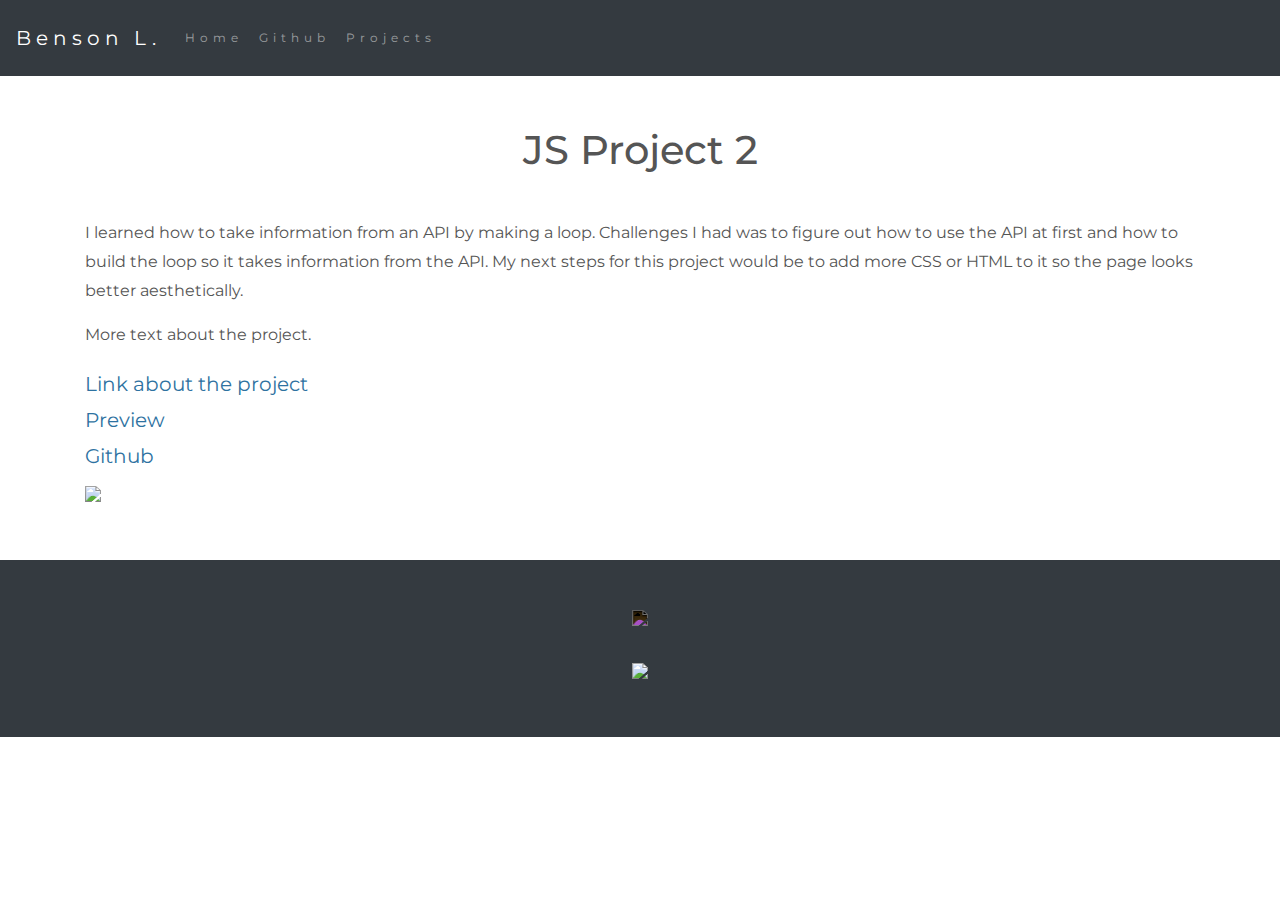
==== projects/jsproject2.html @ 4a9eec4c "update repo" ====
<!DOCTYPE html>
<html lang="en">

<head>
    <title class="owner-name">#</title>
    <meta charset="utf-8">
    <meta name="viewport" content="width=device-width, initial-scale=1">
    <link rel="stylesheet" href="https://stackpath.bootstrapcdn.com/bootstrap/4.3.1/css/bootstrap.min.css">
    <link href="https://fonts.googleapis.com/css?family=Montserrat" rel="stylesheet">
    <link rel="stylesheet" href="../style.css" type="text/css">
    <script src="https://code.jquery.com/jquery-3.3.1.slim.min.js"></script>
    <script src="https://cdnjs.cloudflare.com/ajax/libs/popper.js/1.14.7/umd/popper.min.js"></script>
    <script src="https://stackpath.bootstrapcdn.com/bootstrap/4.3.1/js/bootstrap.min.js"></script>

</head>

<body>

    <!-- Navbar -->

    <nav class="navbar navbar-expand-lg navbar-dark bg-dark">
        <a class="navbar-brand owner-name" href="#"></a>
        <button class="navbar-toggler" type="button" data-toggle="collapse" data-target="#navbarSupportedContent" aria-controls="navbarSupportedContent" aria-expanded="false" aria-label="Toggle navigation">
            <span class="navbar-toggler-icon"></span>
        </button>

        <div class="collapse navbar-collapse" id="navbarSupportedContent">
            <ul class="navbar-nav mr-auto">
                <li class="nav-item">
                    <a class="nav-link" href="../index.html">Home</a>
                </li>
                <li class="nav-item">
                    <a class="nav-link" href="#" id="github" target="_blank">Github</a>
                </li>
                <li class="nav-item">
                    <a class="nav-link" href="../index.html#projects">Projects</a>
                </li>
            </ul>
        </div>
    </nav>

    <!-- First Container -->
    <div class="container-fluid bg-1">
        <div class="container">

            <h1 class="margin text-center">JS Project 2</h1>
            <p>I learned how to take information from an API by making a loop. Challenges I had was to figure out how to use the API at first and how to build the loop so it takes information from the API. My next steps for this project would be to add more CSS or HTML to it so the page looks better aesthetically.</p>
            <p>More text about the project.</p>
            <a href="#">Link about the project</a><br>

            <!--EXAMPLE OF PREVIEW LINK-->
            <a href="http://BensonL3358.github.io/jsproject2-saml1087-bensonl3358">Preview</a><br>
            <!--EXAMPLE OF GITHUB LINK-->
            <a href="https://github.com/BensonL3358/jsproject2-saml1087-bensonl3358">Github</a><br>

            <img src="Screenshot 2021-03-12 135927.png" class="img-fluid project-img">


            <div class="row">

                <!--
                <div class="col-sm-6">
                    Use this to...
                </div>
                <div class="col-sm-6">
                    ...make two columns
                </div>
                -->

            </div>

        </div>
    </div>



    <!-- Footer -->
    <footer class="container-fluid bg-4 text-center">
        <a href="#" target="_blank" id="fork"><img src="../img/fork.png"></a><br>
        <a href="https://hstatsep.github.io" target="_blank"><img src="https://hstatsep.github.io/img/hstatsep-logo-small.png" id="sep"></a>
    </footer>


    <script src="../script.js"></script>
</body>

</html>
---- style.css ----
html, body {
    height: 100%;
}

body {
    font: 20px Montserrat, sans-serif;
    line-height: 1.8;
    color: #f5f6f7;
}

p {
    font-size: 16px;
}

a {
    color: #2e72a1;
}

#logo, .project-img {
    max-height: 300px;
}

#fork img{
    height: 25px;
    margin-bottom: 25px;
    filter: invert(1);
}

#sep {
    height: 75px;
}

.margin {
    margin-bottom: 45px;
}

.bg-1 {
    background-color: #ffffff; /* White */
    color: #555555;
}

.bg-2 {
    background-color: #2e72a1; /* Blue */
    color: #ffffff;
}

.card {
    color: black;
    text-align: left;
}

.card-title {
    font-weight: 700;
}

.bg-3 {
    background-color: #000000; /* Black */
    color: #ffffff;
}

.bg-4 {
    background-color: #343a40; /* Dark Gray */
    color: #fff;
}

.container-fluid {
    padding-top: 50px;
    padding-bottom: 50px;
}

.navbar {
    padding-top: 15px;
    padding-bottom: 15px;
    border: 0;
    border-radius: 0;
    margin-bottom: 0;
    font-size: 12px;
    letter-spacing: 5px;
}

.navbar-nav li a:hover {
    color: #2e72a1 !important;
}
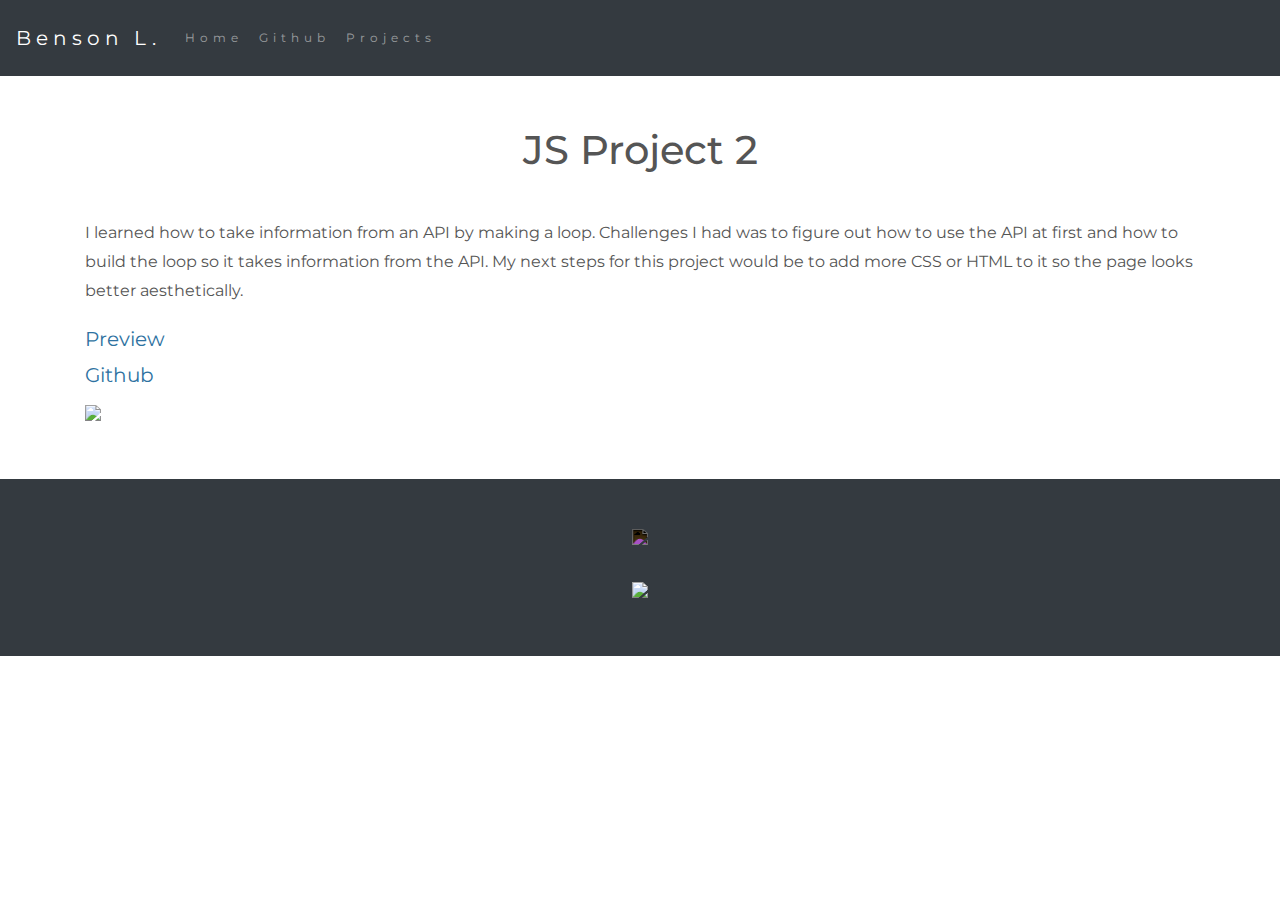
==== commit 8ca75eb8: "update repo" ====
--- a/projects/jsproject2.html
+++ b/projects/jsproject2.html
@@ -45,15 +45,14 @@
 
             <h1 class="margin text-center">JS Project 2</h1>
             <p>I learned how to take information from an API by making a loop. Challenges I had was to figure out how to use the API at first and how to build the loop so it takes information from the API. My next steps for this project would be to add more CSS or HTML to it so the page looks better aesthetically.</p>
-            <p>More text about the project.</p>
-            <a href="#">Link about the project</a><br>
+
 
             <!--EXAMPLE OF PREVIEW LINK-->
-            <a href="http://BensonL3358.github.io/jsproject2-saml1087-bensonl3358">Preview</a><br>
+            <a href="https://bensonl3358.github.io/jsproject2-saml1087-bensonl3358/">Preview</a><br>
             <!--EXAMPLE OF GITHUB LINK-->
             <a href="https://github.com/BensonL3358/jsproject2-saml1087-bensonl3358">Github</a><br>
 
-            <img src="Screenshot 2021-03-12 135927.png" class="img-fluid project-img">
+            <img src="project.png" class="img-fluid project-img">
 
 
             <div class="row">
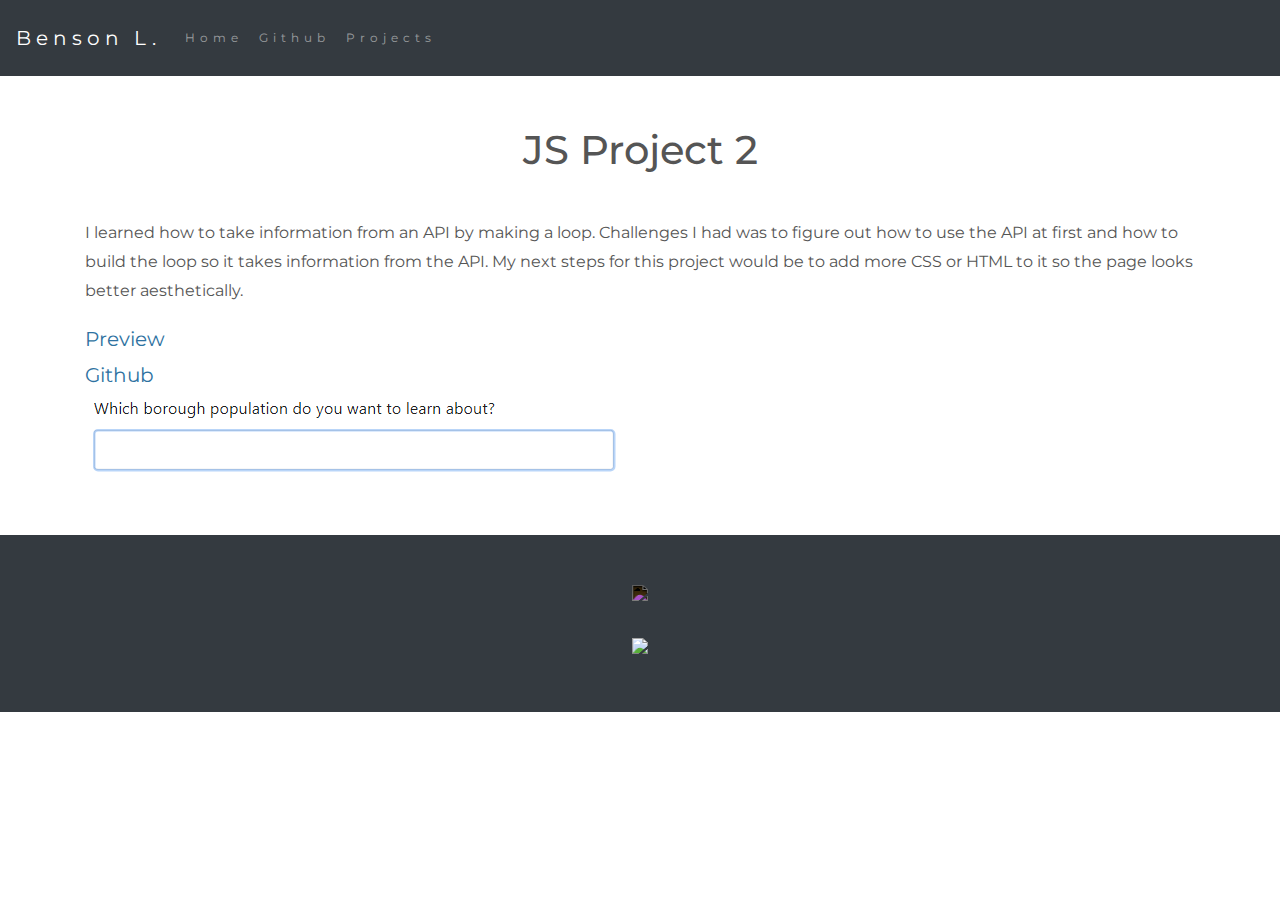
==== commit 321519de: "update repo" ====
--- a/projects/jsproject2.html
+++ b/projects/jsproject2.html
@@ -46,13 +46,12 @@
             <h1 class="margin text-center">JS Project 2</h1>
             <p>I learned how to take information from an API by making a loop. Challenges I had was to figure out how to use the API at first and how to build the loop so it takes information from the API. My next steps for this project would be to add more CSS or HTML to it so the page looks better aesthetically.</p>
 
-
             <!--EXAMPLE OF PREVIEW LINK-->
             <a href="https://bensonl3358.github.io/jsproject2-saml1087-bensonl3358/">Preview</a><br>
             <!--EXAMPLE OF GITHUB LINK-->
             <a href="https://github.com/BensonL3358/jsproject2-saml1087-bensonl3358">Github</a><br>
 
-            <img src="project.png" class="img-fluid project-img">
+            <img src="../img/project.png" class="img-fluid project-img">
 
 
             <div class="row">
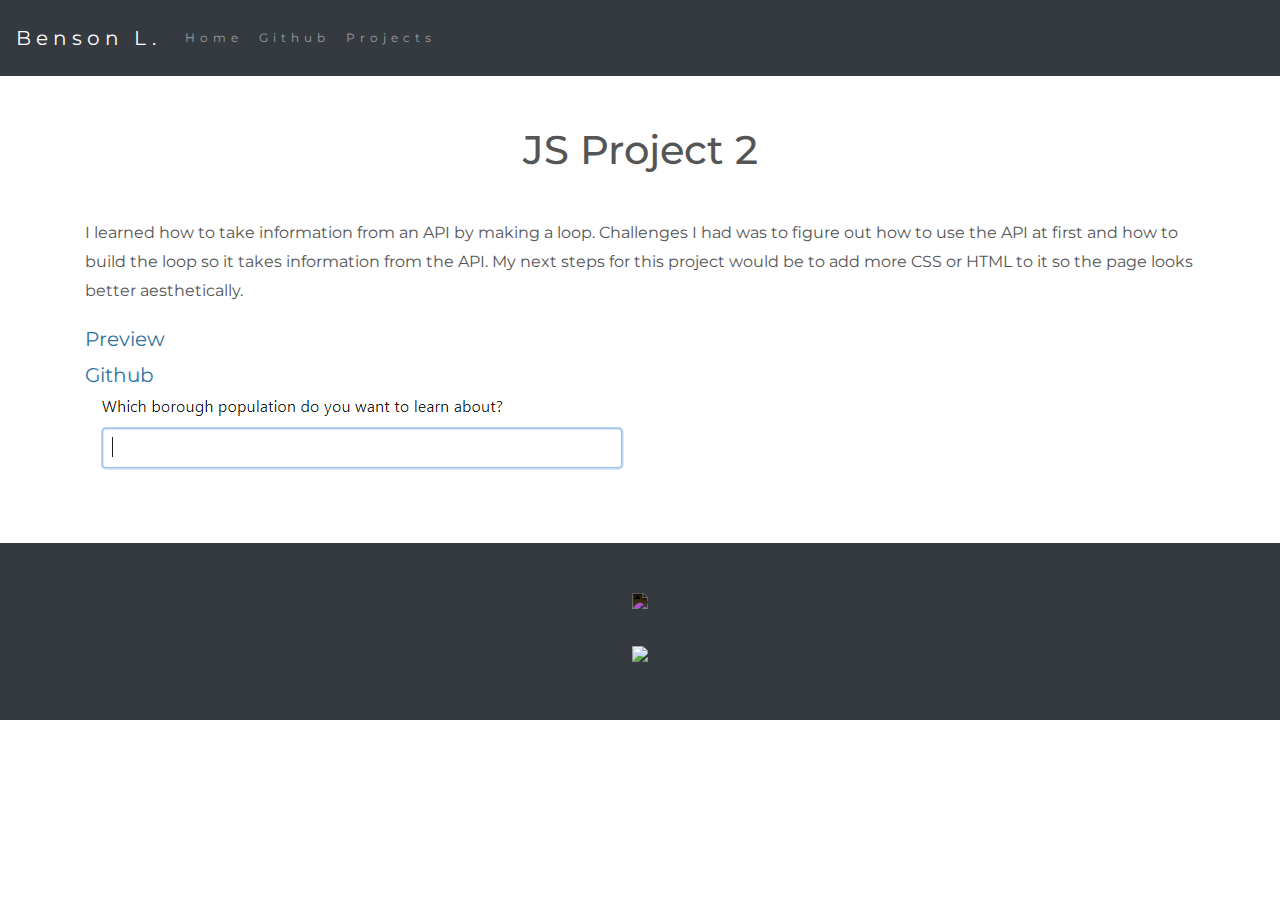
==== commit abea1907: "update repo" ====
--- a/projects/jsproject2.html
+++ b/projects/jsproject2.html
@@ -51,7 +51,7 @@
             <!--EXAMPLE OF GITHUB LINK-->
             <a href="https://github.com/BensonL3358/jsproject2-saml1087-bensonl3358">Github</a><br>
 
-            <img src="../img/project.png" class="img-fluid project-img">
+            <img src="../img/borough.png" class="img-fluid project-img">
 
 
             <div class="row">
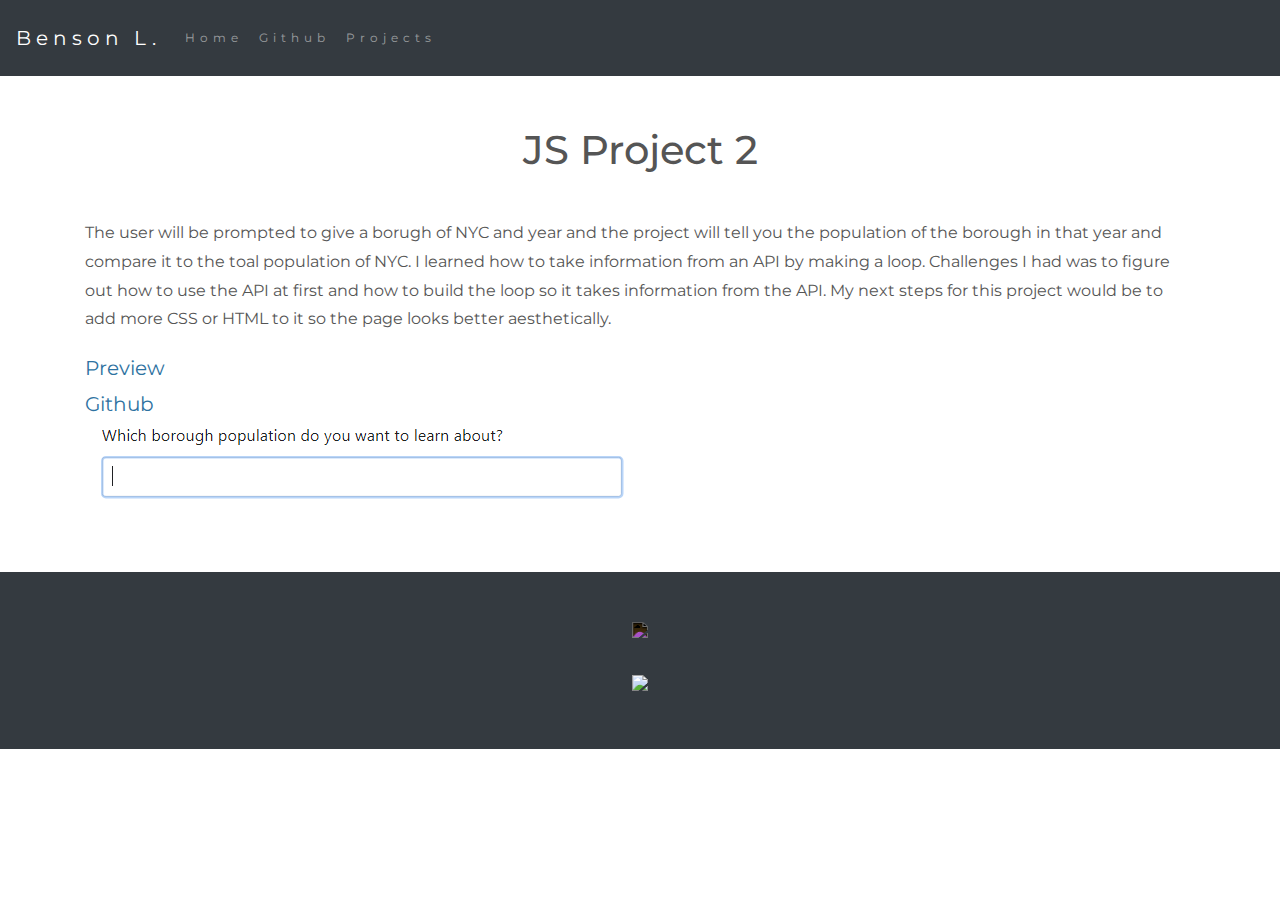
==== commit bccaf74e: "update repo" ====
--- a/projects/jsproject2.html
+++ b/projects/jsproject2.html
@@ -44,7 +44,7 @@
         <div class="container">
 
             <h1 class="margin text-center">JS Project 2</h1>
-            <p>I learned how to take information from an API by making a loop. Challenges I had was to figure out how to use the API at first and how to build the loop so it takes information from the API. My next steps for this project would be to add more CSS or HTML to it so the page looks better aesthetically.</p>
+            <p>The user will be prompted to give a borugh of NYC and year and the project will tell you the population of the borough in that year and compare it to the toal population of NYC. I learned how to take information from an API by making a loop. Challenges I had was to figure out how to use the API at first and how to build the loop so it takes information from the API. My next steps for this project would be to add more CSS or HTML to it so the page looks better aesthetically.</p>
 
             <!--EXAMPLE OF PREVIEW LINK-->
             <a href="https://bensonl3358.github.io/jsproject2-saml1087-bensonl3358/">Preview</a><br>
